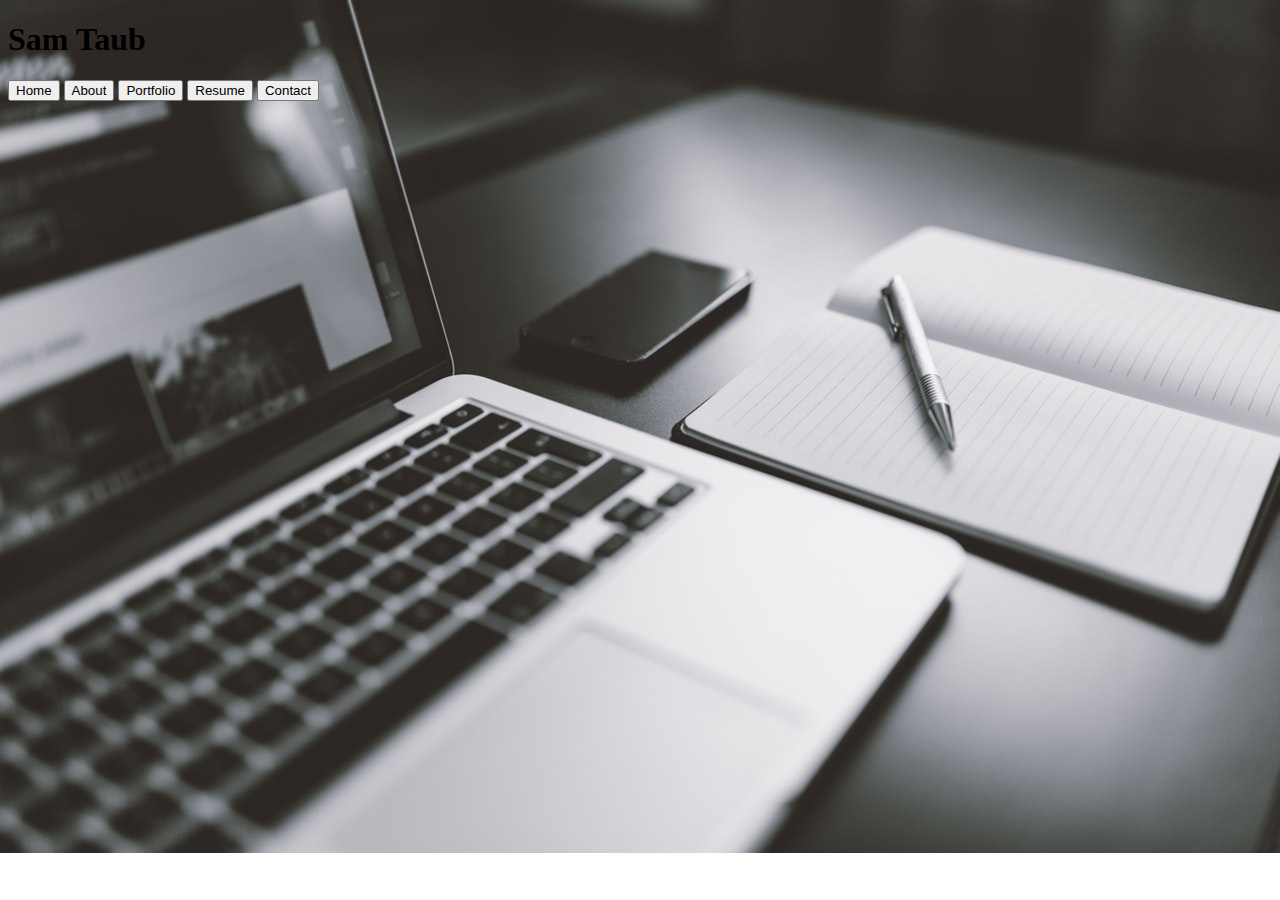
==== about.html @ 80ac3b67 "css updates" ====
<!DOCTYPE html>
<html lang="en">

<head>
    <meta charset="UTF-8">
    <meta name="viewport" content="width=device-width, initial-scale=1.0">
    <meta http-equiv="X-UA-Compatible" content="ie=edge">

    <title>Sam Taub Portfolio</title>

    <!--Bootstrap CDN-->
    <link rel="stylesheet" href="https://stackpath.bootstrapcdn.com/bootstrap/4.2.1/css/bootstrap.min.css" integrity="sha384-GJzZqFGwb1QTTN6wy59ffF1BuGJpLSa9DkKMp0DgiMDm4iYMj70gZWKYbI706tWS"
        crossorigin="anonymous">
    <!--Custom CSS Style-->
    <link href="assets/css/style.css" rel="stylesheet" type="text/css">
    <!--JQuery CDN-->
    <script src="https://code.jquery.com/jquery-3.3.1.js" integrity="sha256-2Kok7MbOyxpgUVvAk/HJ2jigOSYS2auK4Pfzbm7uH60="
        crossorigin="anonymous"></script>

</head>

<body>

    <div class="container">

        <div class="row text-white d-flex justify-content-center mt-4">
            <h1>
                Sam Taub
            </h1>
        </div>

        <div class="row d-flex justify-content-center mt-4 mb-5 border-top border-bottom border-white">
            <button type="button" class="btn btn-transparent text-white p-4 mr-2">Home</button>
            <button type="button" class="btn btn-transparent text-white p-4 ml-2 mr-2">About</button>
            <button type="button" class="btn btn-transparent text-white p-4 ml-2 mr-2">Portfolio</button>
            <button type="button" class="btn btn-transparent text-white p-4 ml-2 mr-2">Resume</button>
            <button type="button" class="btn btn-transparent text-white p-4 ml-2">Contact</button>
        </div>

    </div>

    <script src="assets/javascript/app.js"></script>
</body>

</html>
---- assets/css/style.css ----
body {
    background-image: url("../images/portfoliobackground.jpg");
    height: 100%;
    background-repeat: no-repeat;
    background-size: cover;
}

.rounded-circle {
    height: 50px;
    width: 50px;
    margin-top: 25px;
}

.btn-home{
    background: black;
    opacity: .75;
    border-radius: 0%;
    border: 1px solid white;
}
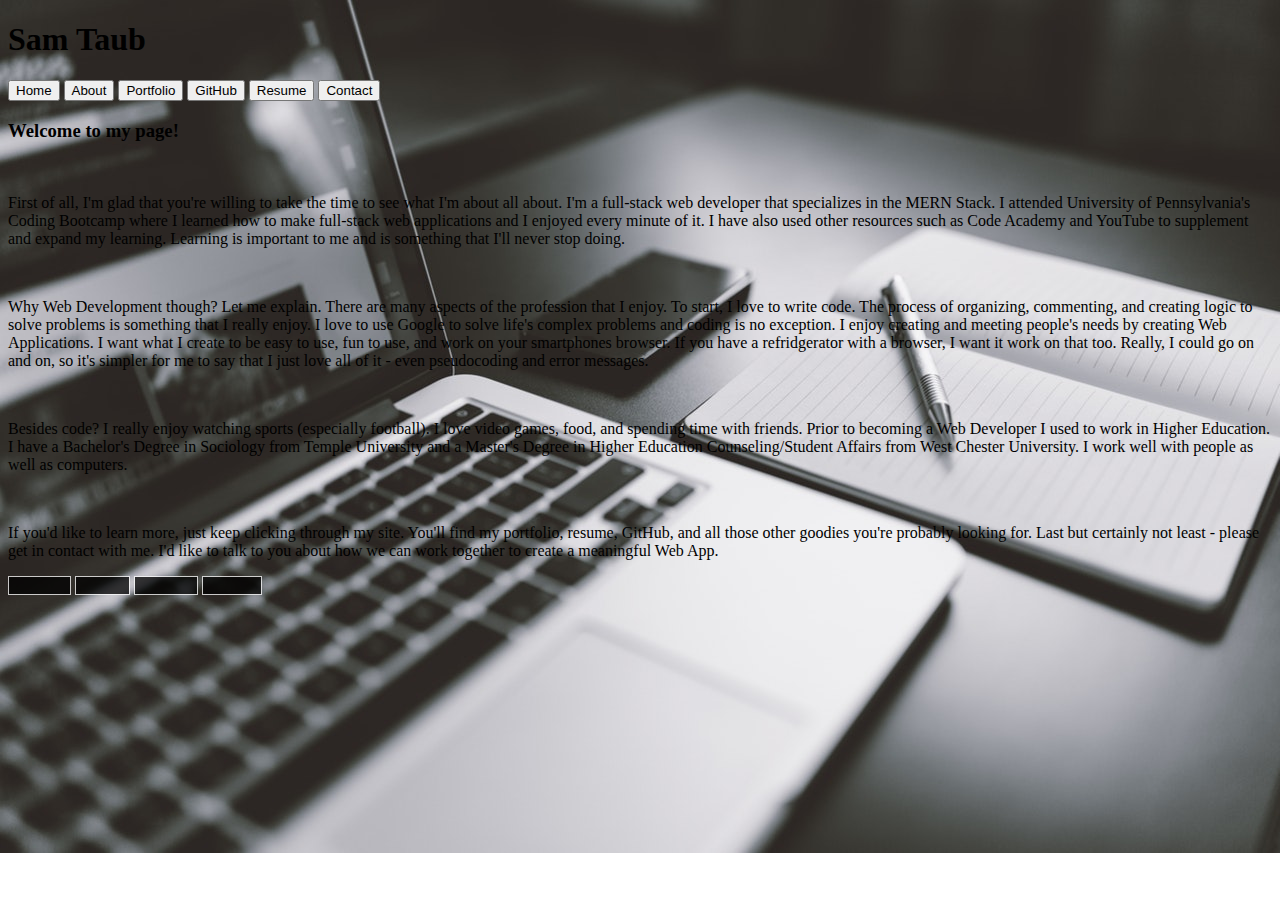
==== commit 5ee4371e: "updated about.html" ====
--- a/about.html
+++ b/about.html
@@ -6,7 +6,7 @@
     <meta name="viewport" content="width=device-width, initial-scale=1.0">
     <meta http-equiv="X-UA-Compatible" content="ie=edge">
 
-    <title>Sam Taub Portfolio</title>
+    <title>Sam Taub | About</title>
 
     <!--Bootstrap CDN-->
     <link rel="stylesheet" href="https://stackpath.bootstrapcdn.com/bootstrap/4.2.1/css/bootstrap.min.css" integrity="sha384-GJzZqFGwb1QTTN6wy59ffF1BuGJpLSa9DkKMp0DgiMDm4iYMj70gZWKYbI706tWS"
@@ -33,8 +33,45 @@
             <button type="button" class="btn btn-transparent text-white p-4 mr-2">Home</button>
             <button type="button" class="btn btn-transparent text-white p-4 ml-2 mr-2">About</button>
             <button type="button" class="btn btn-transparent text-white p-4 ml-2 mr-2">Portfolio</button>
+            <button type="button" class="btn btn-transparent text-white p-4 ml-2 mr-2">GitHub</button>
             <button type="button" class="btn btn-transparent text-white p-4 ml-2 mr-2">Resume</button>
             <button type="button" class="btn btn-transparent text-white p-4 ml-2">Contact</button>
+        </div>
+
+        <div class="jumbotron jumbotron-fluid bg-dark text-white">
+            <h3 class="d-flex justify-content-center">Welcome to my page!</h3>
+            <br>
+            <p class="ml-3 mr-3">First of all, I'm glad that you're willing to take the time to see what I'm about all
+                about. I'm a full-stack web developer that specializes in the MERN Stack. I attended University of
+                Pennsylvania's Coding Bootcamp where I learned how to make full-stack web applications and I enjoyed
+                every minute of it. I have also used other resources such as Code Academy and YouTube to supplement and
+                expand my learning. Learning is important to me and is something that I'll never stop doing.</p>
+            <br>
+            <p class="ml-3 mr-3">Why Web Development though? Let me explain. There are many aspects of the profession
+                that I enjoy. To start, I love to write code. The process of organizing, commenting, and creating logic
+                to solve problems is something that I really enjoy. I love to use Google to solve life's complex
+                problems and coding is no exception. I enjoy creating and meeting people's needs by creating Web
+                Applications. I want what I create to be easy to use, fun to use, and work on your smartphones browser.
+                If you have a refridgerator with a browser, I want it work on that too. Really, I could go on and on,
+                so it's simpler for me to say that I just love all of it - even pseudocoding and error messages.</p>
+            <br>
+            <p class="ml-3 mr-3">Besides code? I really enjoy watching sports (especially football). I love video
+                games, food, and spending time with friends. Prior to becoming a Web Developer I used to work in Higher
+                Education. I have a Bachelor's Degree in Sociology from Temple University and a Master's Degree in
+                Higher Education Counseling/Student Affairs from West Chester University. I work well with people as
+                well as computers.</p>
+            <br>
+            <p class="ml-3 mr-3">If you'd like to learn more, just keep clicking through my site. You'll find my
+                portfolio, resume, GitHub, and all those other goodies you're probably looking for. Last but certainly
+                not least - please get in contact with me. I'd like to talk to you about how we can work together to
+                create a meaningful Web App.</p>
+            <div class="d-flex justify-content-center mt-5">
+                <button type="button" class="btn btn-transparent btn-index text-white p-3 mr-2">Portfolio</button>
+                <button type="button" class="btn btn-transparent btn-index text-white p-3 ml-2 mr-2">GitHub</button>
+                <button type="button" class="btn btn-transparent btn-index text-white p-3 ml-2 m-2">Resume</button>
+                <button type="button" class="btn btn-transparent btn-index text-white p-3 ml-2">Contact</button>
+            </div>
+
         </div>
 
     </div>
--- a/assets/css/style.css
+++ b/assets/css/style.css
@@ -11,7 +11,7 @@
     margin-top: 25px;
 }
 
-.btn-home{
+.btn-index{
     background: black;
     opacity: .75;
     border-radius: 0%;
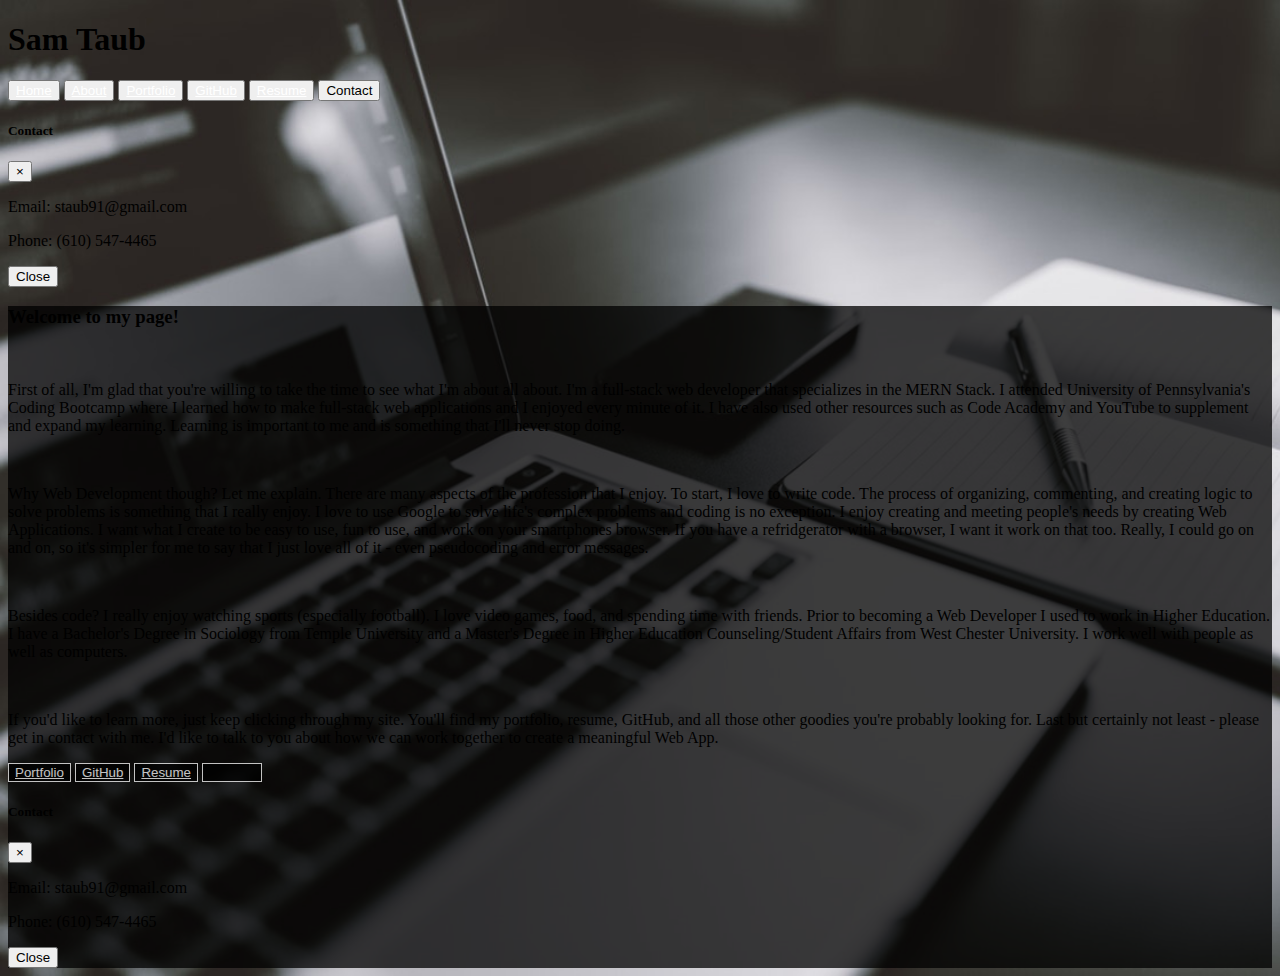
==== commit c6cbe67e: "added contact modal" ====
--- a/about.html
+++ b/about.html
@@ -10,6 +10,15 @@
 
     <!--Bootstrap CDN-->
     <link rel="stylesheet" href="https://stackpath.bootstrapcdn.com/bootstrap/4.2.1/css/bootstrap.min.css" integrity="sha384-GJzZqFGwb1QTTN6wy59ffF1BuGJpLSa9DkKMp0DgiMDm4iYMj70gZWKYbI706tWS"
+        crossorigin="anonymous">
+    <script src="https://code.jquery.com/jquery-3.3.1.slim.min.js" integrity="sha384-q8i/X+965DzO0rT7abK41JStQIAqVgRVzpbzo5smXKp4YfRvH+8abtTE1Pi6jizo"
+        crossorigin="anonymous"></script>
+    <script src="https://cdnjs.cloudflare.com/ajax/libs/popper.js/1.14.6/umd/popper.min.js" integrity="sha384-wHAiFfRlMFy6i5SRaxvfOCifBUQy1xHdJ/yoi7FRNXMRBu5WHdZYu1hA6ZOblgut"
+        crossorigin="anonymous"></script>
+    <script src="https://stackpath.bootstrapcdn.com/bootstrap/4.2.1/js/bootstrap.min.js" integrity="sha384-B0UglyR+jN6CkvvICOB2joaf5I4l3gm9GU6Hc1og6Ls7i6U/mkkaduKaBhlAXv9k"
+        crossorigin="anonymous"></script>
+    <!--Font Awesome CDN-->
+    <link rel="stylesheet" href="https://use.fontawesome.com/releases/v5.6.3/css/all.css" integrity="sha384-UHRtZLI+pbxtHCWp1t77Bi1L4ZtiqrqD80Kn4Z8NTSRyMA2Fd33n5dQ8lWUE00s/"
         crossorigin="anonymous">
     <!--Custom CSS Style-->
     <link href="assets/css/style.css" rel="stylesheet" type="text/css">
@@ -30,15 +39,42 @@
         </div>
 
         <div class="row d-flex justify-content-center mt-4 mb-5 border-top border-bottom border-white">
-            <button type="button" class="btn btn-transparent text-white p-4 mr-2">Home</button>
-            <button type="button" class="btn btn-transparent text-white p-4 ml-2 mr-2">About</button>
-            <button type="button" class="btn btn-transparent text-white p-4 ml-2 mr-2">Portfolio</button>
-            <button type="button" class="btn btn-transparent text-white p-4 ml-2 mr-2">GitHub</button>
-            <button type="button" class="btn btn-transparent text-white p-4 ml-2 mr-2">Resume</button>
-            <button type="button" class="btn btn-transparent text-white p-4 ml-2">Contact</button>
+            <button type="button" class="btn btn-transparent text-white p-4 mr-2"><a href="index.html">Home</a></button>
+            <button type="button" class="btn btn-transparent text-white p-4 ml-2 mr-2"><a href="about.html">About</a></button>
+            <button type="button" class="btn btn-transparent text-white p-4 ml-2 mr-2"><a href="portfolio.html">Portfolio</a></button>
+            <button type="button" class="btn btn-transparent text-white p-4 ml-2 mr-2"><a href="https://github.com/SamTaub"
+                    target="_blank">GitHub</a></button>
+            <button type="button" class="btn btn-transparent text-white p-4 ml-2 mr-2"><a href="https://drive.google.com/file/d/1qLRa1fiZBHZBKfufcZk3dU4jj0PnZNwC/view?usp=sharing"
+                    target="_blank">Resume</a></button>
+            <!-- Button trigger modal -->
+            <button type="button" class="btn btn-transparent text-white p-4 ml-2" data-toggle="modal" data-target="#exampleModal">
+                Contact
+            </button>
+
+            <!-- Modal -->
+            <div class="modal fade" id="exampleModal" tabindex="-1" role="dialog" aria-labelledby="exampleModalLabel"
+                aria-hidden="true">
+                <div class="modal-dialog" role="document">
+                    <div class="modal-content bg-dark text-white">
+                        <div class="modal-header">
+                            <h5 class="modal-title" id="exampleModalLabel">Contact</h5>
+                            <button type="button" class="close" data-dismiss="modal" aria-label="Close">
+                                <span aria-hidden="true">&times;</span>
+                            </button>
+                        </div>
+                        <div class="modal-body">
+                            <p>Email: staub91@gmail.com</p>
+                            <p>Phone: (610) 547-4465</p>
+                        </div>
+                        <div class="modal-footer">
+                            <button type="button" class="btn btn-info" data-dismiss="modal">Close</button>
+                        </div>
+                    </div>
+                </div>
+            </div>
         </div>
 
-        <div class="jumbotron jumbotron-fluid bg-dark text-white">
+        <div class="jumbotron jumbotron-fluid text-white">
             <h3 class="d-flex justify-content-center">Welcome to my page!</h3>
             <br>
             <p class="ml-3 mr-3">First of all, I'm glad that you're willing to take the time to see what I'm about all
@@ -66,10 +102,36 @@
                 not least - please get in contact with me. I'd like to talk to you about how we can work together to
                 create a meaningful Web App.</p>
             <div class="d-flex justify-content-center mt-5">
-                <button type="button" class="btn btn-transparent btn-index text-white p-3 mr-2">Portfolio</button>
-                <button type="button" class="btn btn-transparent btn-index text-white p-3 ml-2 mr-2">GitHub</button>
-                <button type="button" class="btn btn-transparent btn-index text-white p-3 ml-2 m-2">Resume</button>
-                <button type="button" class="btn btn-transparent btn-index text-white p-3 ml-2">Contact</button>
+                <button type="button" class="btn btn-transparent btn-index text-white p-3 mr-2"><a href="portfolio.html">Portfolio</a></button>
+                <button type="button" class="btn btn-transparent btn-index text-white p-3 ml-2 mr-2"><a href="https://github.com/SamTaub"
+                        target="_blank">GitHub</a></button>
+                <button type="button" class="btn btn-transparent btn-index text-white p-3 ml-2 mr-2"><a href="https://drive.google.com/file/d/1qLRa1fiZBHZBKfufcZk3dU4jj0PnZNwC/view?usp=sharing"
+                        target="_blank">Resume</a></button>
+                <!-- Button trigger modal -->
+                <button type="button" class="btn btn-transparent btn-index text-white p-4 ml-2" data-toggle="modal" data-target="#exampleModal">
+                    Contact
+                </button>
+                <!-- Modal -->
+                <div class="modal fade" id="exampleModal" tabindex="-1" role="dialog" aria-labelledby="exampleModalLabel"
+                    aria-hidden="true">
+                    <div class="modal-dialog" role="document">
+                        <div class="modal-content bg-dark text-white">
+                            <div class="modal-header">
+                                <h5 class="modal-title" id="exampleModalLabel">Contact</h5>
+                                <button type="button" class="close" data-dismiss="modal" aria-label="Close">
+                                    <span aria-hidden="true">&times;</span>
+                                </button>
+                            </div>
+                            <div class="modal-body">
+                                <p>Email: staub91@gmail.com</p>
+                                <p>Phone: (610) 547-4465</p>
+                            </div>
+                            <div class="modal-footer">
+                                <button type="button" class="btn btn-info" data-dismiss="modal">Close</button>
+                            </div>
+                        </div>
+                    </div>
+                </div>
             </div>
 
         </div>
--- a/assets/css/style.css
+++ b/assets/css/style.css
@@ -16,4 +16,25 @@
     opacity: .75;
     border-radius: 0%;
     border: 1px solid white;
+}
+
+.car-image{
+    height: 450px;
+    width: 900px;
+}
+
+a{
+    color: white;
+}
+
+a:hover{
+    color: silver;
+}
+
+a:visted{
+    color: white;
+}
+
+.jumbotron{
+    background-color: rgba(0, 0, 0, .75);
 }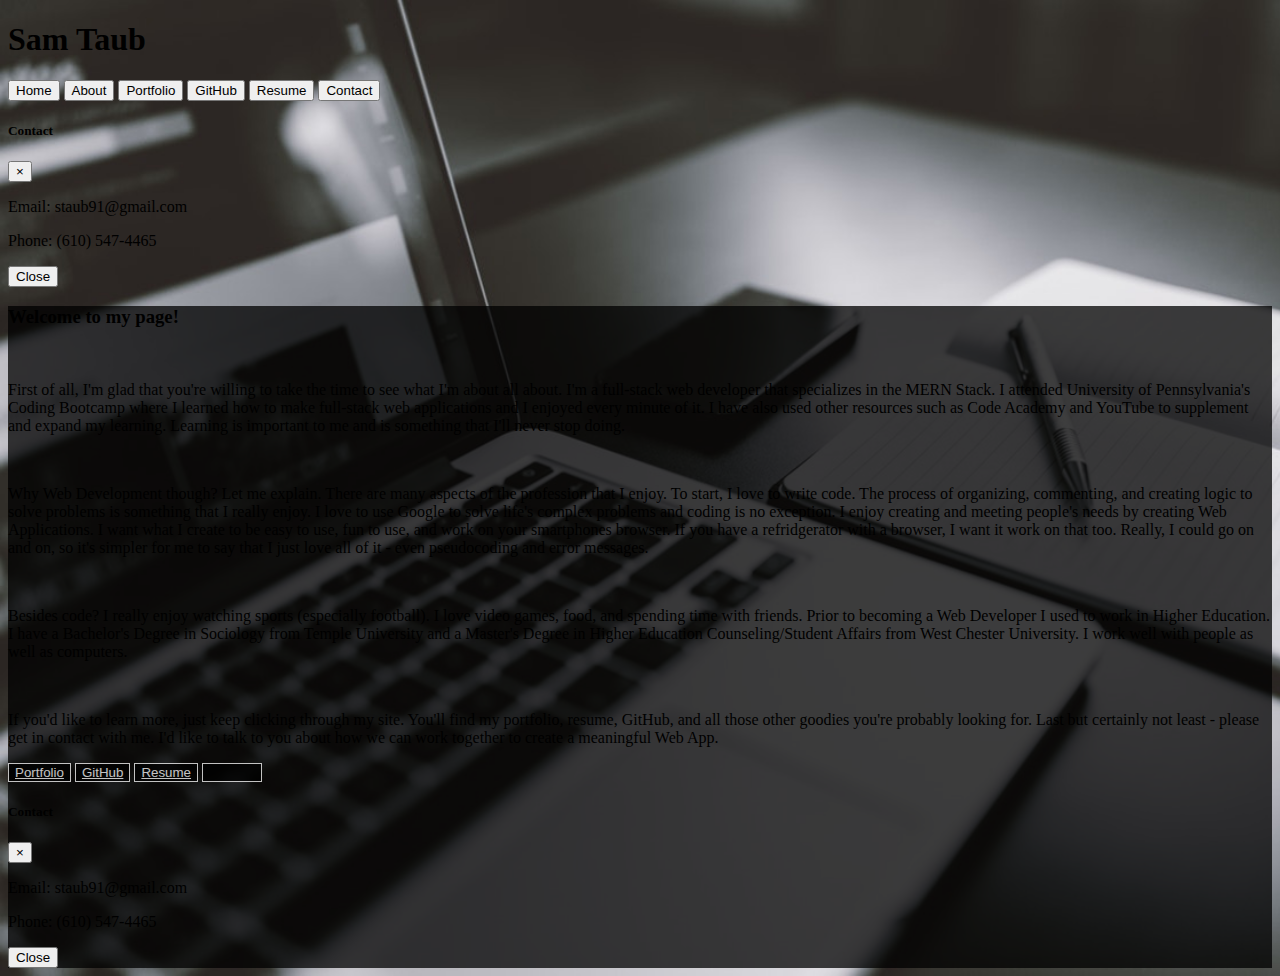
==== commit 0cd3ba2f: "improved functionality of navigation buttons" ====
--- a/about.html
+++ b/about.html
@@ -17,9 +17,6 @@
         crossorigin="anonymous"></script>
     <script src="https://stackpath.bootstrapcdn.com/bootstrap/4.2.1/js/bootstrap.min.js" integrity="sha384-B0UglyR+jN6CkvvICOB2joaf5I4l3gm9GU6Hc1og6Ls7i6U/mkkaduKaBhlAXv9k"
         crossorigin="anonymous"></script>
-    <!--Font Awesome CDN-->
-    <link rel="stylesheet" href="https://use.fontawesome.com/releases/v5.6.3/css/all.css" integrity="sha384-UHRtZLI+pbxtHCWp1t77Bi1L4ZtiqrqD80Kn4Z8NTSRyMA2Fd33n5dQ8lWUE00s/"
-        crossorigin="anonymous">
     <!--Custom CSS Style-->
     <link href="assets/css/style.css" rel="stylesheet" type="text/css">
     <!--JQuery CDN-->
@@ -39,13 +36,12 @@
         </div>
 
         <div class="row d-flex justify-content-center mt-4 mb-5 border-top border-bottom border-white">
-            <button type="button" class="btn btn-transparent text-white p-4 mr-2"><a href="index.html">Home</a></button>
-            <button type="button" class="btn btn-transparent text-white p-4 ml-2 mr-2"><a href="about.html">About</a></button>
-            <button type="button" class="btn btn-transparent text-white p-4 ml-2 mr-2"><a href="portfolio.html">Portfolio</a></button>
-            <button type="button" class="btn btn-transparent text-white p-4 ml-2 mr-2"><a href="https://github.com/SamTaub"
-                    target="_blank">GitHub</a></button>
-            <button type="button" class="btn btn-transparent text-white p-4 ml-2 mr-2"><a href="https://drive.google.com/file/d/1qLRa1fiZBHZBKfufcZk3dU4jj0PnZNwC/view?usp=sharing"
-                    target="_blank">Resume</a></button>
+            <a href="index.html"><button type="button" class="btn btn-transparent text-white p-4 mr-2">Home</button></a>
+            <a href="about.html"><button type="button" class="btn btn-transparent text-white p-4 ml-2 mr-2">About</button></a>
+            <a href="portfolio.html"><button type="button" class="btn btn-transparent text-white p-4 ml-2 mr-2">Portfolio</button></a>
+            <a href="https://github.com/SamTaub" target="_blank"><button type="button" class="btn btn-transparent text-white p-4 ml-2 mr-2">GitHub</button></a>
+            <a href="https://drive.google.com/file/d/1qLRa1fiZBHZBKfufcZk3dU4jj0PnZNwC/view?usp=sharing" target="_blank"><button
+                    type="button" class="btn btn-transparent text-white p-4 ml-2 mr-2">Resume</button></a>
             <!-- Button trigger modal -->
             <button type="button" class="btn btn-transparent text-white p-4 ml-2" data-toggle="modal" data-target="#exampleModal">
                 Contact
@@ -108,7 +104,8 @@
                 <button type="button" class="btn btn-transparent btn-index text-white p-3 ml-2 mr-2"><a href="https://drive.google.com/file/d/1qLRa1fiZBHZBKfufcZk3dU4jj0PnZNwC/view?usp=sharing"
                         target="_blank">Resume</a></button>
                 <!-- Button trigger modal -->
-                <button type="button" class="btn btn-transparent btn-index text-white p-4 ml-2" data-toggle="modal" data-target="#exampleModal">
+                <button type="button" class="btn btn-transparent btn-index text-white p-3 ml-2" data-toggle="modal"
+                    data-target="#exampleModal">
                     Contact
                 </button>
                 <!-- Modal -->
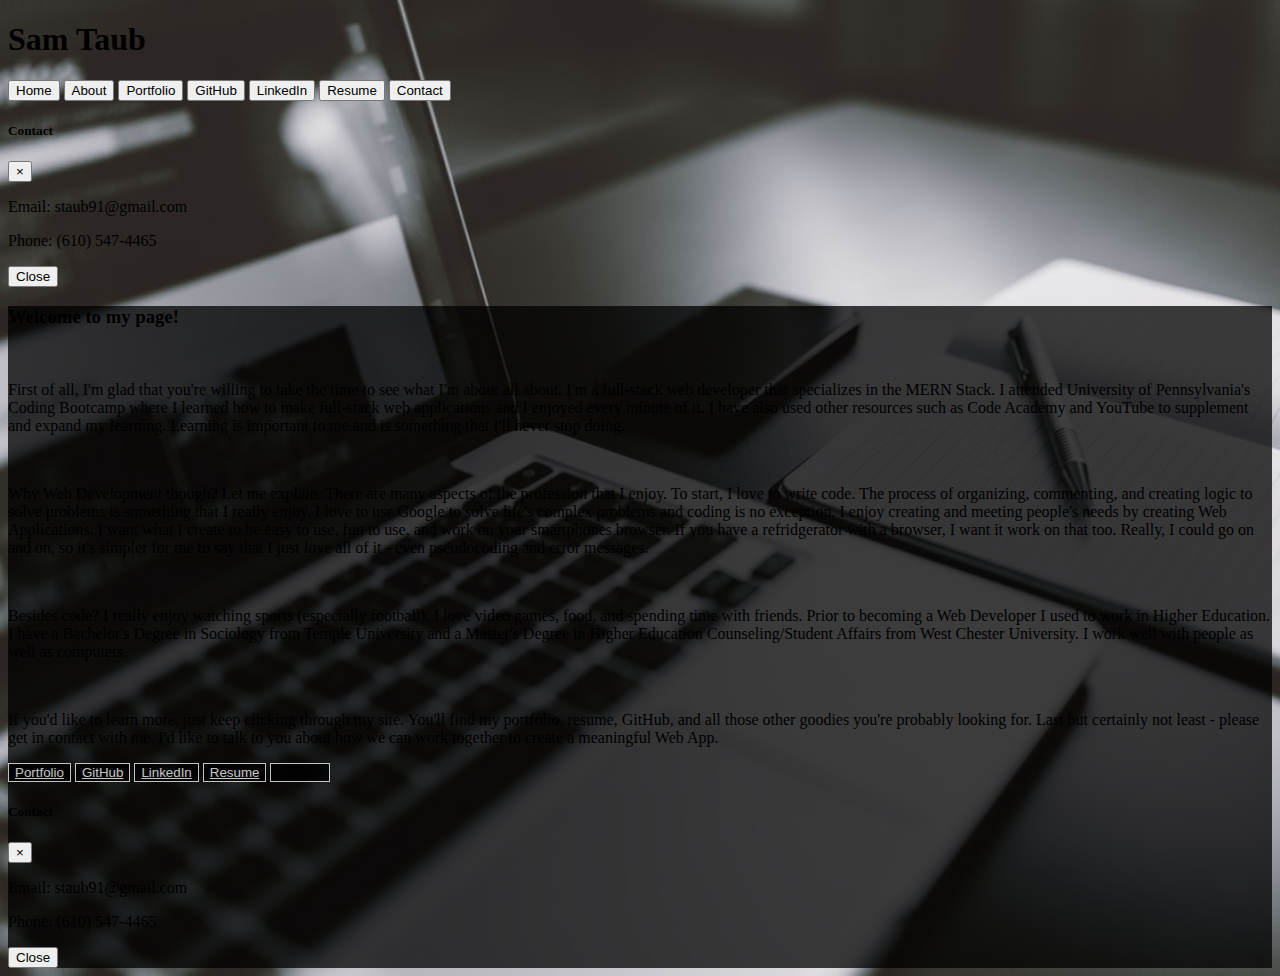
==== commit cf249453: "added linkedin and friendfinder" ====
--- a/about.html
+++ b/about.html
@@ -9,19 +9,22 @@
     <title>Sam Taub | About</title>
 
     <!--Bootstrap CDN-->
-    <link rel="stylesheet" href="https://stackpath.bootstrapcdn.com/bootstrap/4.2.1/css/bootstrap.min.css" integrity="sha384-GJzZqFGwb1QTTN6wy59ffF1BuGJpLSa9DkKMp0DgiMDm4iYMj70gZWKYbI706tWS"
-        crossorigin="anonymous">
-    <script src="https://code.jquery.com/jquery-3.3.1.slim.min.js" integrity="sha384-q8i/X+965DzO0rT7abK41JStQIAqVgRVzpbzo5smXKp4YfRvH+8abtTE1Pi6jizo"
+    <link rel="stylesheet" href="https://stackpath.bootstrapcdn.com/bootstrap/4.2.1/css/bootstrap.min.css"
+        integrity="sha384-GJzZqFGwb1QTTN6wy59ffF1BuGJpLSa9DkKMp0DgiMDm4iYMj70gZWKYbI706tWS" crossorigin="anonymous">
+    <script src="https://code.jquery.com/jquery-3.3.1.slim.min.js"
+        integrity="sha384-q8i/X+965DzO0rT7abK41JStQIAqVgRVzpbzo5smXKp4YfRvH+8abtTE1Pi6jizo"
         crossorigin="anonymous"></script>
-    <script src="https://cdnjs.cloudflare.com/ajax/libs/popper.js/1.14.6/umd/popper.min.js" integrity="sha384-wHAiFfRlMFy6i5SRaxvfOCifBUQy1xHdJ/yoi7FRNXMRBu5WHdZYu1hA6ZOblgut"
+    <script src="https://cdnjs.cloudflare.com/ajax/libs/popper.js/1.14.6/umd/popper.min.js"
+        integrity="sha384-wHAiFfRlMFy6i5SRaxvfOCifBUQy1xHdJ/yoi7FRNXMRBu5WHdZYu1hA6ZOblgut"
         crossorigin="anonymous"></script>
-    <script src="https://stackpath.bootstrapcdn.com/bootstrap/4.2.1/js/bootstrap.min.js" integrity="sha384-B0UglyR+jN6CkvvICOB2joaf5I4l3gm9GU6Hc1og6Ls7i6U/mkkaduKaBhlAXv9k"
+    <script src="https://stackpath.bootstrapcdn.com/bootstrap/4.2.1/js/bootstrap.min.js"
+        integrity="sha384-B0UglyR+jN6CkvvICOB2joaf5I4l3gm9GU6Hc1og6Ls7i6U/mkkaduKaBhlAXv9k"
         crossorigin="anonymous"></script>
     <!--Custom CSS Style-->
     <link href="assets/css/style.css" rel="stylesheet" type="text/css">
     <!--JQuery CDN-->
-    <script src="https://code.jquery.com/jquery-3.3.1.js" integrity="sha256-2Kok7MbOyxpgUVvAk/HJ2jigOSYS2auK4Pfzbm7uH60="
-        crossorigin="anonymous"></script>
+    <script src="https://code.jquery.com/jquery-3.3.1.js"
+        integrity="sha256-2Kok7MbOyxpgUVvAk/HJ2jigOSYS2auK4Pfzbm7uH60=" crossorigin="anonymous"></script>
 
 </head>
 
@@ -37,13 +40,20 @@
 
         <div class="row d-flex justify-content-center mt-4 mb-5 border-top border-bottom border-white">
             <a href="index.html"><button type="button" class="btn btn-transparent text-white p-4 mr-2">Home</button></a>
-            <a href="about.html"><button type="button" class="btn btn-transparent text-white p-4 ml-2 mr-2">About</button></a>
-            <a href="portfolio.html"><button type="button" class="btn btn-transparent text-white p-4 ml-2 mr-2">Portfolio</button></a>
-            <a href="https://github.com/SamTaub" target="_blank"><button type="button" class="btn btn-transparent text-white p-4 ml-2 mr-2">GitHub</button></a>
-            <a href="https://drive.google.com/file/d/1qLRa1fiZBHZBKfufcZk3dU4jj0PnZNwC/view?usp=sharing" target="_blank"><button
-                    type="button" class="btn btn-transparent text-white p-4 ml-2 mr-2">Resume</button></a>
+            <a href="about.html"><button type="button"
+                    class="btn btn-transparent text-white p-4 ml-2 mr-2">About</button></a>
+            <a href="portfolio.html"><button type="button"
+                    class="btn btn-transparent text-white p-4 ml-2 mr-2">Portfolio</button></a>
+            <a href="https://github.com/SamTaub" target="_blank"><button type="button"
+                    class="btn btn-transparent text-white p-4 ml-2 mr-2">GitHub</button></a>
+            <a href="https://www.linkedin.com/in/samtaub/"><button type="button"
+                    class="btn btn-transparent text-white p-4 ml-2 mr-2">LinkedIn</button></a>
+            <a href="https://drive.google.com/file/d/1qLRa1fiZBHZBKfufcZk3dU4jj0PnZNwC/view?usp=sharing"
+                target="_blank"><button type="button"
+                    class="btn btn-transparent text-white p-4 ml-2 mr-2">Resume</button></a>
             <!-- Button trigger modal -->
-            <button type="button" class="btn btn-transparent text-white p-4 ml-2" data-toggle="modal" data-target="#exampleModal">
+            <button type="button" class="btn btn-transparent text-white p-4 ml-2" data-toggle="modal"
+                data-target="#exampleModal">
                 Contact
             </button>
 
@@ -98,10 +108,14 @@
                 not least - please get in contact with me. I'd like to talk to you about how we can work together to
                 create a meaningful Web App.</p>
             <div class="d-flex justify-content-center mt-5">
-                <button type="button" class="btn btn-transparent btn-index text-white p-3 mr-2"><a href="portfolio.html">Portfolio</a></button>
-                <button type="button" class="btn btn-transparent btn-index text-white p-3 ml-2 mr-2"><a href="https://github.com/SamTaub"
-                        target="_blank">GitHub</a></button>
-                <button type="button" class="btn btn-transparent btn-index text-white p-3 ml-2 mr-2"><a href="https://drive.google.com/file/d/1qLRa1fiZBHZBKfufcZk3dU4jj0PnZNwC/view?usp=sharing"
+                <button type="button" class="btn btn-transparent btn-index text-white p-3 mr-2"><a
+                        href="portfolio.html">Portfolio</a></button>
+                <button type="button" class="btn btn-transparent btn-index text-white p-3 ml-2 mr-2"><a
+                        href="https://github.com/SamTaub" target="_blank">GitHub</a></button>
+                <button type="button" class="btn btn-transparent btn-index text-white p-3 ml-2 mr-2"><a
+                        href="https://www.linkedin.com/in/samtaub/" target="_blank">LinkedIn</a></button>
+                <button type="button" class="btn btn-transparent btn-index text-white p-3 ml-2 mr-2"><a
+                        href="https://drive.google.com/file/d/1qLRa1fiZBHZBKfufcZk3dU4jj0PnZNwC/view?usp=sharing"
                         target="_blank">Resume</a></button>
                 <!-- Button trigger modal -->
                 <button type="button" class="btn btn-transparent btn-index text-white p-3 ml-2" data-toggle="modal"
@@ -109,8 +123,8 @@
                     Contact
                 </button>
                 <!-- Modal -->
-                <div class="modal fade" id="exampleModal" tabindex="-1" role="dialog" aria-labelledby="exampleModalLabel"
-                    aria-hidden="true">
+                <div class="modal fade" id="exampleModal" tabindex="-1" role="dialog"
+                    aria-labelledby="exampleModalLabel" aria-hidden="true">
                     <div class="modal-dialog" role="document">
                         <div class="modal-content bg-dark text-white">
                             <div class="modal-header">
